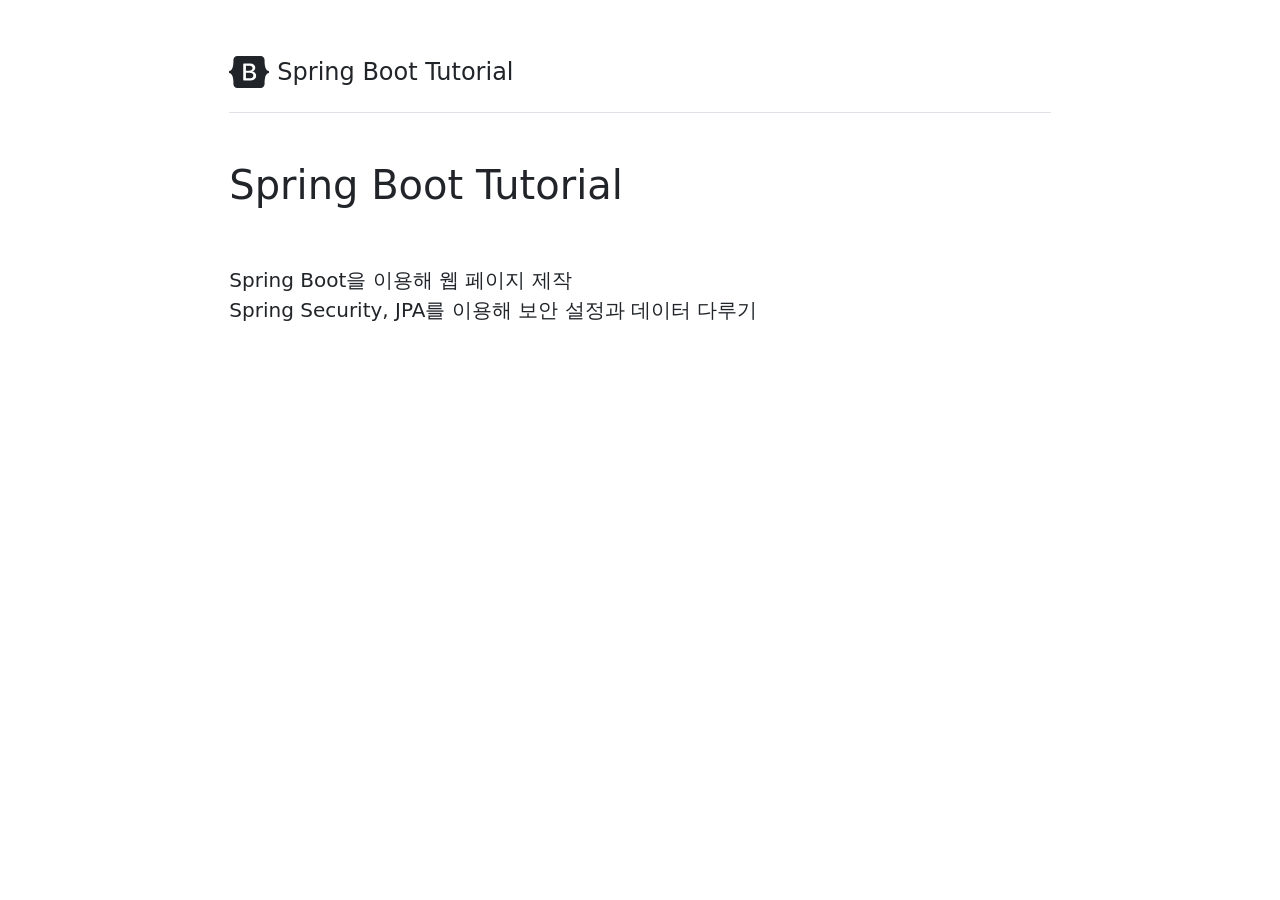
==== src/main/resources/templates/index.html @ 44041770 "layout구성" ====
<!doctype html>
<html xmlns:th="http://www.thymeleaf.org">

  <head>
    <!-- Required meta tags -->
    <meta charset="utf-8">
    <meta name="viewport" content="width=device-width, initial-scale=1">

    <!-- Bootstrap CSS -->
    <link href="https://cdn.jsdelivr.net/npm/bootstrap@5.1.0/dist/css/bootstrap.min.css" rel="stylesheet" integrity="sha384-KyZXEAg3QhqLMpG8r+8fhAXLRk2vvoC2f3B09zVXn8CA5QIVfZOJ3BCsw2P0p/We" crossorigin="anonymous">
    <link href="starter-template.css" rel="stylesheet">
    <title>Hello, Spring Boot!</title>
  </head>

  <body>
    <div class="col-lg-8 mx-auto p-3 py-md-5">
        <header class="d-flex align-items-center pb-3 mb-5 border-bottom">
          <a href="/" class="d-flex align-items-center text-dark text-decoration-none">
            <svg xmlns="http://www.w3.org/2000/svg" width="40" height="32" class="me-2" viewBox="0 0 118 94" role="img"><title>Bootstrap</title><path fill-rule="evenodd" clip-rule="evenodd" d="M24.509 0c-6.733 0-11.715 5.893-11.492 12.284.214 6.14-.064 14.092-2.066 20.577C8.943 39.365 5.547 43.485 0 44.014v5.972c5.547.529 8.943 4.649 10.951 11.153 2.002 6.485 2.28 14.437 2.066 20.577C12.794 88.106 17.776 94 24.51 94H93.5c6.733 0 11.714-5.893 11.491-12.284-.214-6.14.064-14.092 2.066-20.577 2.009-6.504 5.396-10.624 10.943-11.153v-5.972c-5.547-.529-8.934-4.649-10.943-11.153-2.002-6.484-2.28-14.437-2.066-20.577C105.214 5.894 100.233 0 93.5 0H24.508zM80 57.863C80 66.663 73.436 72 62.543 72H44a2 2 0 01-2-2V24a2 2 0 012-2h18.437c9.083 0 15.044 4.92 15.044 12.474 0 5.302-4.01 10.049-9.119 10.88v.277C75.317 46.394 80 51.21 80 57.863zM60.521 28.34H49.948v14.934h8.905c6.884 0 10.68-2.772 10.68-7.727 0-4.643-3.264-7.207-9.012-7.207zM49.948 49.2v16.458H60.91c7.167 0 10.964-2.876 10.964-8.281 0-5.406-3.903-8.178-11.425-8.178H49.948z" fill="currentColor"></path></svg>
            <span class="fs-4">Spring Boot Tutorial</span>
            <p class="mb-5" th:replace="fragments/common :: menu">
                <!-- <a href="/docs/5.1/examples/" class="btn btn-primary btn-lg px-4">홈</a>
                <a href="/docs/5.1/examples/" class="btn btn-primary btn-lg px-4">게시판</a> -->
              </p>
          </a>
        </header>
      
        <main>
            <div class="row g-5">
                <h1>Spring Boot Tutorial</h1>
                <p class="lead">Spring Boot을 이용해 웹 페이지 제작<br>
                        Spring Security, JPA를 이용해 보안 설정과 데이터 다루기</p>
            </div>

    <!-- Optional JavaScript; choose one of the two! -->

    <!-- Option 1: Bootstrap Bundle with Popper -->
    <script src="https://cdn.jsdelivr.net/npm/bootstrap@5.1.0/dist/js/bootstrap.bundle.min.js" integrity="sha384-U1DAWAznBHeqEIlVSCgzq+c9gqGAJn5c/t99JyeKa9xxaYpSvHU5awsuZVVFIhvj" crossorigin="anonymous"></script>

    <!-- Option 2: Separate Popper and Bootstrap JS -->
    <!--
    <script src="https://cdn.jsdelivr.net/npm/@popperjs/core@2.9.3/dist/umd/popper.min.js" integrity="sha384-eMNCOe7tC1doHpGoWe/6oMVemdAVTMs2xqW4mwXrXsW0L84Iytr2wi5v2QjrP/xp" crossorigin="anonymous"></script>
    <script src="https://cdn.jsdelivr.net/npm/bootstrap@5.1.0/dist/js/bootstrap.min.js" integrity="sha384-cn7l7gDp0eyniUwwAZgrzD06kc/tftFf19TOAs2zVinnD/C7E91j9yyk5//jjpt/" crossorigin="anonymous"></script>
    -->
  </body>

</html>
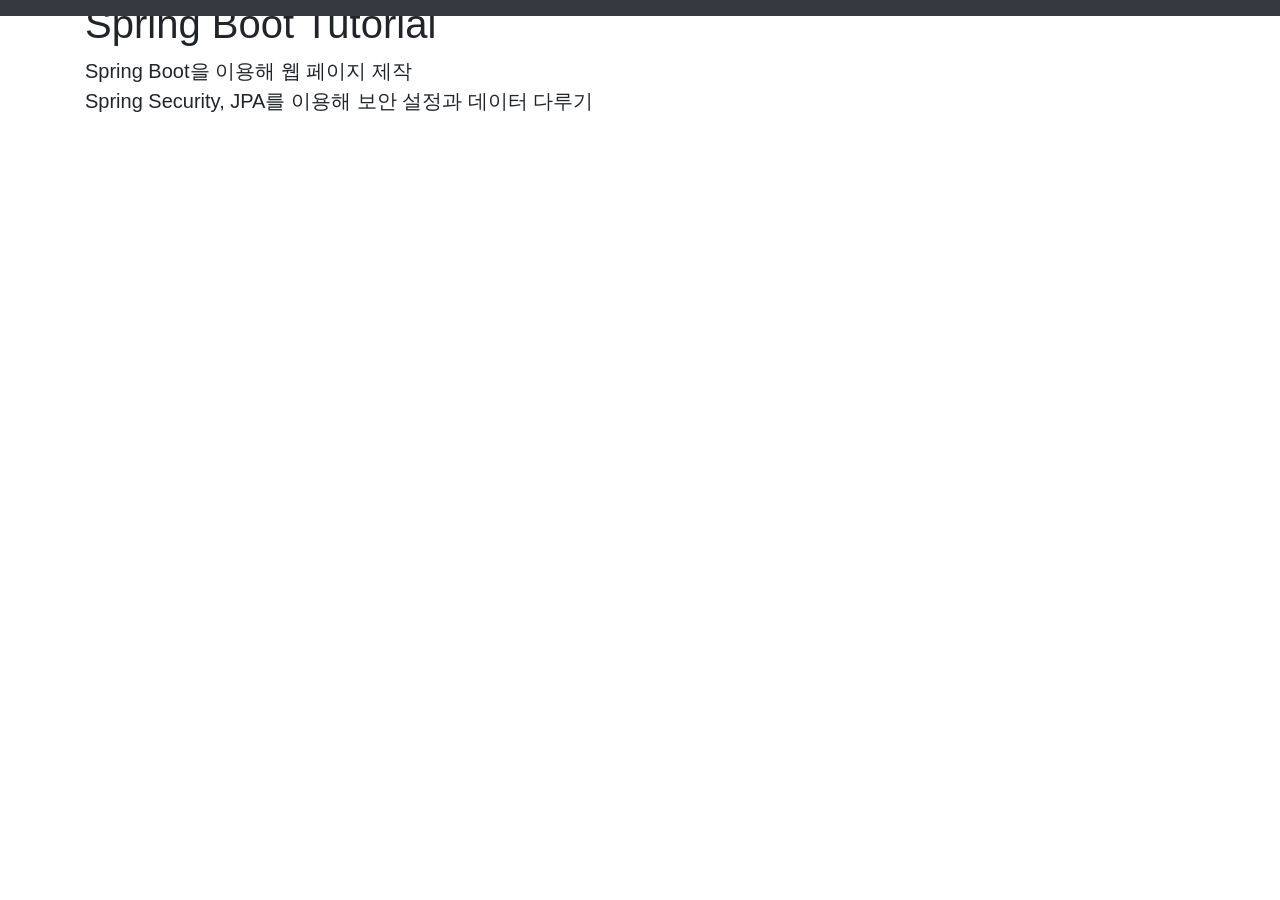
==== commit b38345cf: "layout구성" ====
--- a/src/main/resources/templates/index.html
+++ b/src/main/resources/templates/index.html
@@ -1,47 +1,59 @@
 <!doctype html>
 <html xmlns:th="http://www.thymeleaf.org">
 
-  <head>
+<head th:replace="fragments/common :: head('Hello, Spring Boot!')">
     <!-- Required meta tags -->
     <meta charset="utf-8">
-    <meta name="viewport" content="width=device-width, initial-scale=1">
+    <meta name="viewport" content="width=device-width, initial-scale=1, shrink-to-fit=no">
 
     <!-- Bootstrap CSS -->
-    <link href="https://cdn.jsdelivr.net/npm/bootstrap@5.1.0/dist/css/bootstrap.min.css" rel="stylesheet" integrity="sha384-KyZXEAg3QhqLMpG8r+8fhAXLRk2vvoC2f3B09zVXn8CA5QIVfZOJ3BCsw2P0p/We" crossorigin="anonymous">
+    <link rel="stylesheet" href="https://stackpath.bootstrapcdn.com/bootstrap/4.5.0/css/bootstrap.min.css"
+          integrity="sha384-9aIt2nRpC12Uk9gS9baDl411NQApFmC26EwAOH8WgZl5MYYxFfc+NcPb1dKGj7Sk" crossorigin="anonymous">
     <link href="starter-template.css" rel="stylesheet">
+
     <title>Hello, Spring Boot!</title>
-  </head>
+</head>
 
-  <body>
-    <div class="col-lg-8 mx-auto p-3 py-md-5">
-        <header class="d-flex align-items-center pb-3 mb-5 border-bottom">
-          <a href="/" class="d-flex align-items-center text-dark text-decoration-none">
-            <svg xmlns="http://www.w3.org/2000/svg" width="40" height="32" class="me-2" viewBox="0 0 118 94" role="img"><title>Bootstrap</title><path fill-rule="evenodd" clip-rule="evenodd" d="M24.509 0c-6.733 0-11.715 5.893-11.492 12.284.214 6.14-.064 14.092-2.066 20.577C8.943 39.365 5.547 43.485 0 44.014v5.972c5.547.529 8.943 4.649 10.951 11.153 2.002 6.485 2.28 14.437 2.066 20.577C12.794 88.106 17.776 94 24.51 94H93.5c6.733 0 11.714-5.893 11.491-12.284-.214-6.14.064-14.092 2.066-20.577 2.009-6.504 5.396-10.624 10.943-11.153v-5.972c-5.547-.529-8.934-4.649-10.943-11.153-2.002-6.484-2.28-14.437-2.066-20.577C105.214 5.894 100.233 0 93.5 0H24.508zM80 57.863C80 66.663 73.436 72 62.543 72H44a2 2 0 01-2-2V24a2 2 0 012-2h18.437c9.083 0 15.044 4.92 15.044 12.474 0 5.302-4.01 10.049-9.119 10.88v.277C75.317 46.394 80 51.21 80 57.863zM60.521 28.34H49.948v14.934h8.905c6.884 0 10.68-2.772 10.68-7.727 0-4.643-3.264-7.207-9.012-7.207zM49.948 49.2v16.458H60.91c7.167 0 10.964-2.876 10.964-8.281 0-5.406-3.903-8.178-11.425-8.178H49.948z" fill="currentColor"></path></svg>
-            <span class="fs-4">Spring Boot Tutorial</span>
-            <p class="mb-5" th:replace="fragments/common :: menu">
-                <!-- <a href="/docs/5.1/examples/" class="btn btn-primary btn-lg px-4">홈</a>
-                <a href="/docs/5.1/examples/" class="btn btn-primary btn-lg px-4">게시판</a> -->
-              </p>
-          </a>
-        </header>
-      
-        <main>
-            <div class="row g-5">
-                <h1>Spring Boot Tutorial</h1>
-                <p class="lead">Spring Boot을 이용해 웹 페이지 제작<br>
-                        Spring Security, JPA를 이용해 보안 설정과 데이터 다루기</p>
-            </div>
+<body>
+<nav class="navbar navbar-expand-md navbar-dark bg-dark fixed-top" th:replace="fragments/common :: menu('home')">
+    <!-- <a class="navbar-brand" href="#">Spring Boot Tutorial</a>
+    <button class="navbar-toggler" type="button" data-toggle="collapse" data-target="#navbarsExampleDefault"
+        aria-controls="navbarsExampleDefault" aria-expanded="false" aria-label="Toggle navigation">
+        <span class="navbar-toggler-icon"></span>
+    </button>
+    <div class="collapse navbar-collapse" id="navbarsExampleDefault">
+        <ul class="navbar-nav mr-auto">
+            <li class="nav-item active">
+                <a class="nav-link" href="#">홈 <span class="sr-only">(current)</span></a>
+            </li>
+            <li class="nav-item">
+                <a class="nav-link" href="#">게시판</a>
+            </li>
+        </ul>
+    </div> -->
+</nav>
 
-    <!-- Optional JavaScript; choose one of the two! -->
+<main role="main" class="container">
 
-    <!-- Option 1: Bootstrap Bundle with Popper -->
-    <script src="https://cdn.jsdelivr.net/npm/bootstrap@5.1.0/dist/js/bootstrap.bundle.min.js" integrity="sha384-U1DAWAznBHeqEIlVSCgzq+c9gqGAJn5c/t99JyeKa9xxaYpSvHU5awsuZVVFIhvj" crossorigin="anonymous"></script>
+    <div class="starter-template">
+        <h1>Spring Boot Tutorial</h1>
+        <p class="lead">Spring Boot을 이용해 웹 페이지 제작<br>
+            Spring Security, JPA를 이용해 보안 설정과 데이터 다루기</p>
+    </div>
 
-    <!-- Option 2: Separate Popper and Bootstrap JS -->
-    <!--
-    <script src="https://cdn.jsdelivr.net/npm/@popperjs/core@2.9.3/dist/umd/popper.min.js" integrity="sha384-eMNCOe7tC1doHpGoWe/6oMVemdAVTMs2xqW4mwXrXsW0L84Iytr2wi5v2QjrP/xp" crossorigin="anonymous"></script>
-    <script src="https://cdn.jsdelivr.net/npm/bootstrap@5.1.0/dist/js/bootstrap.min.js" integrity="sha384-cn7l7gDp0eyniUwwAZgrzD06kc/tftFf19TOAs2zVinnD/C7E91j9yyk5//jjpt/" crossorigin="anonymous"></script>
-    -->
-  </body>
+</main>
+
+<!-- Optional JavaScript -->
+<!-- jQuery first, then Popper.js, then Bootstrap JS -->
+<script src="https://code.jquery.com/jquery-3.5.1.slim.min.js"
+        integrity="sha384-DfXdz2htPH0lsSSs5nCTpuj/zy4C+OGpamoFVy38MVBnE+IbbVYUew+OrCXaRkfj"
+        crossorigin="anonymous"></script>
+<script src="https://cdn.jsdelivr.net/npm/popper.js@1.16.0/dist/umd/popper.min.js"
+        integrity="sha384-Q6E9RHvbIyZFJoft+2mJbHaEWldlvI9IOYy5n3zV9zzTtmI3UksdQRVvoxMfooAo"
+        crossorigin="anonymous"></script>
+<script src="https://stackpath.bootstrapcdn.com/bootstrap/4.5.0/js/bootstrap.min.js"
+        integrity="sha384-OgVRvuATP1z7JjHLkuOU7Xw704+h835Lr+6QL9UvYjZE3Ipu6Tp75j7Bh/kR0JKI"
+        crossorigin="anonymous"></script>
+</body>
 
 </html>
